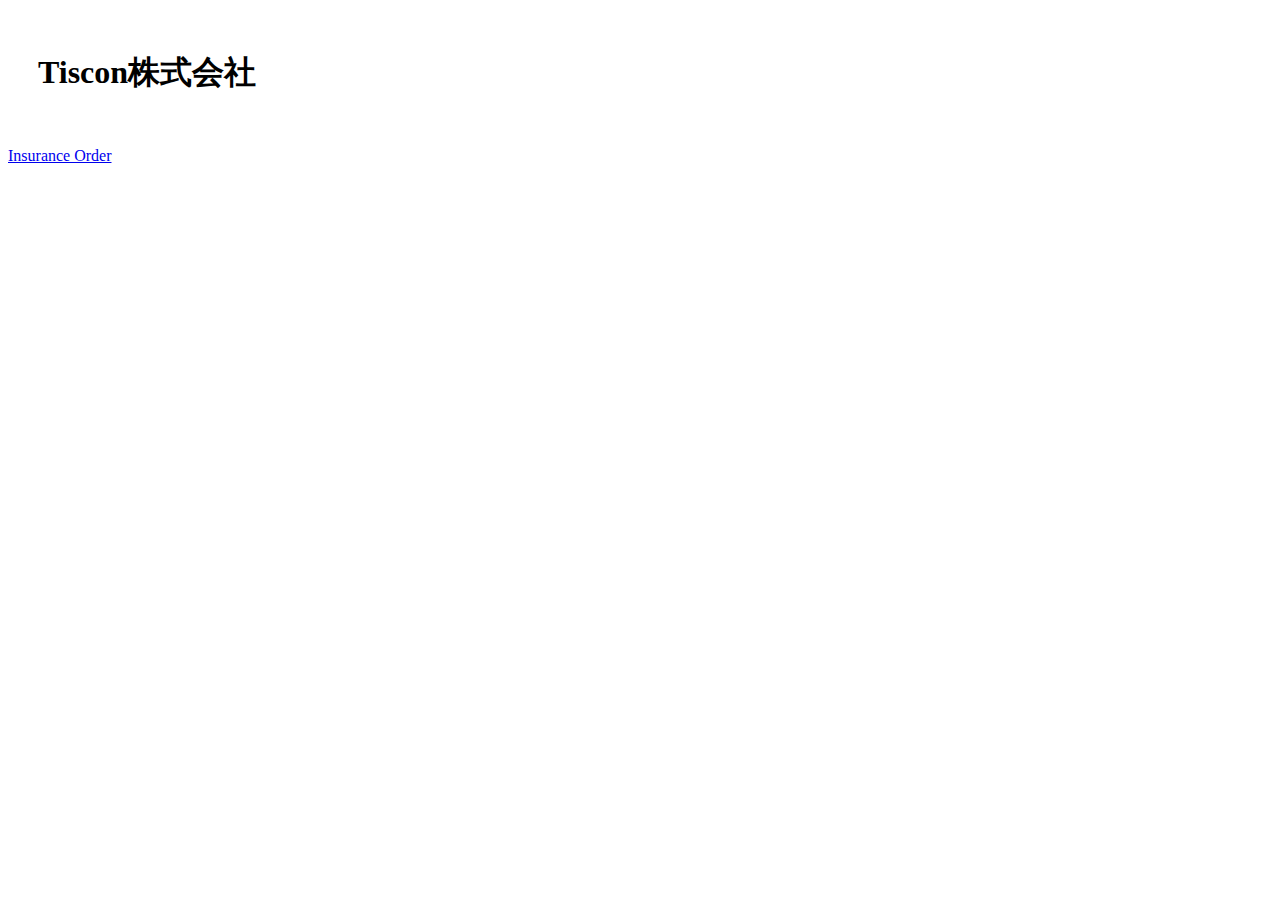
==== src/main/resources/template/header.html @ bba60519 "css修正(仮)" ====
<!DOCTYPE html>
<html xmlns:th="http://www.thymeleaf.org">
<head></head>
<body>
<nav class="ui fixed menu" th:fragment="header">
    <div class="ui container">
        <h1 style="padding:30px;">Tiscon株式会社</h1>
        <a href="/" class="header item logo">Insurance Order</a>
    </div>
</nav>
</body>
</html>
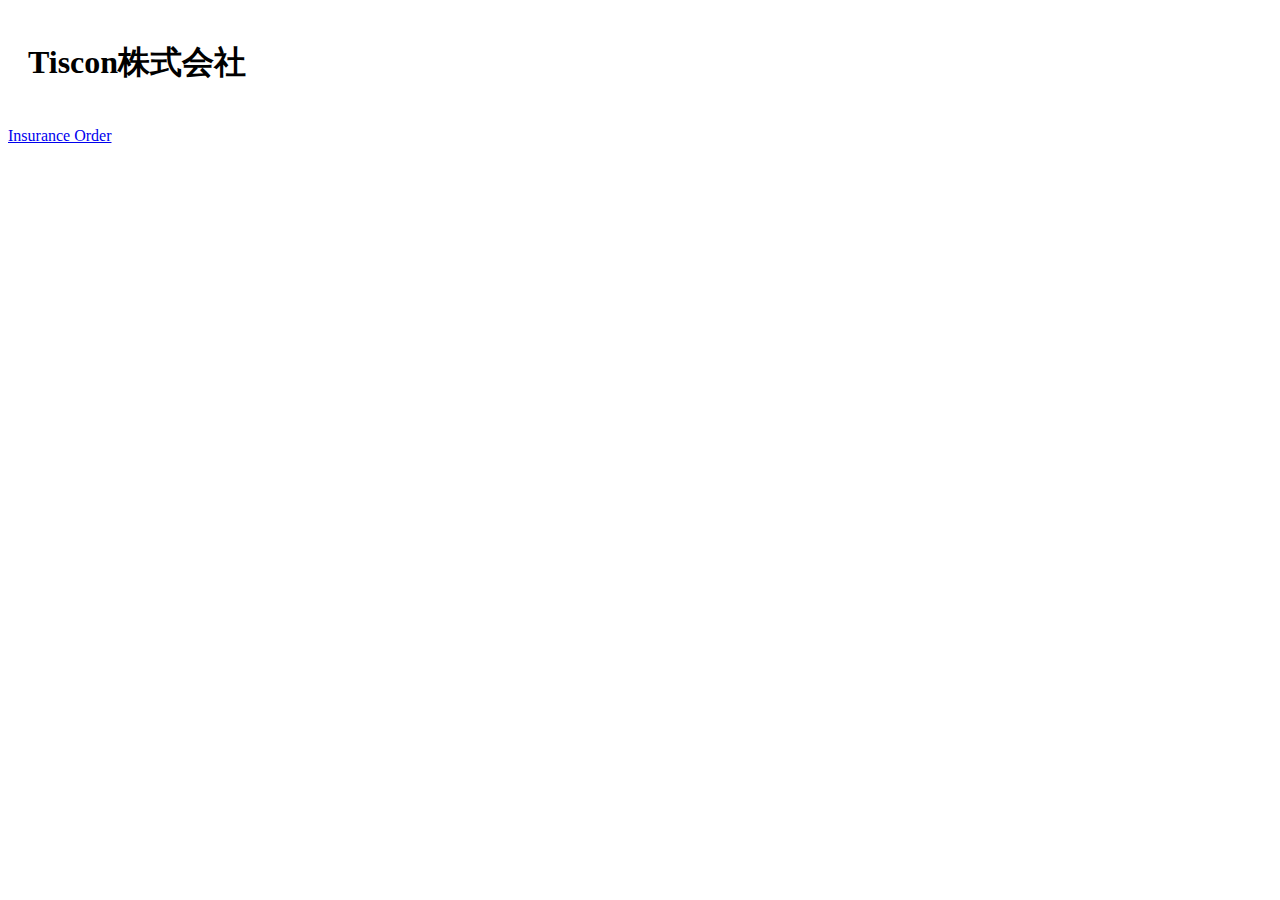
==== commit f53bd28a: "CSS" ====
--- a/src/main/resources/template/header.html
+++ b/src/main/resources/template/header.html
@@ -4,7 +4,7 @@
 <body>
 <nav class="ui fixed menu" th:fragment="header">
     <div class="ui container">
-        <h1 style="padding:30px;">Tiscon株式会社</h1>
+        <h1 style="padding:20px;">Tiscon株式会社</h1>
         <a href="/" class="header item logo">Insurance Order</a>
     </div>
 </nav>
